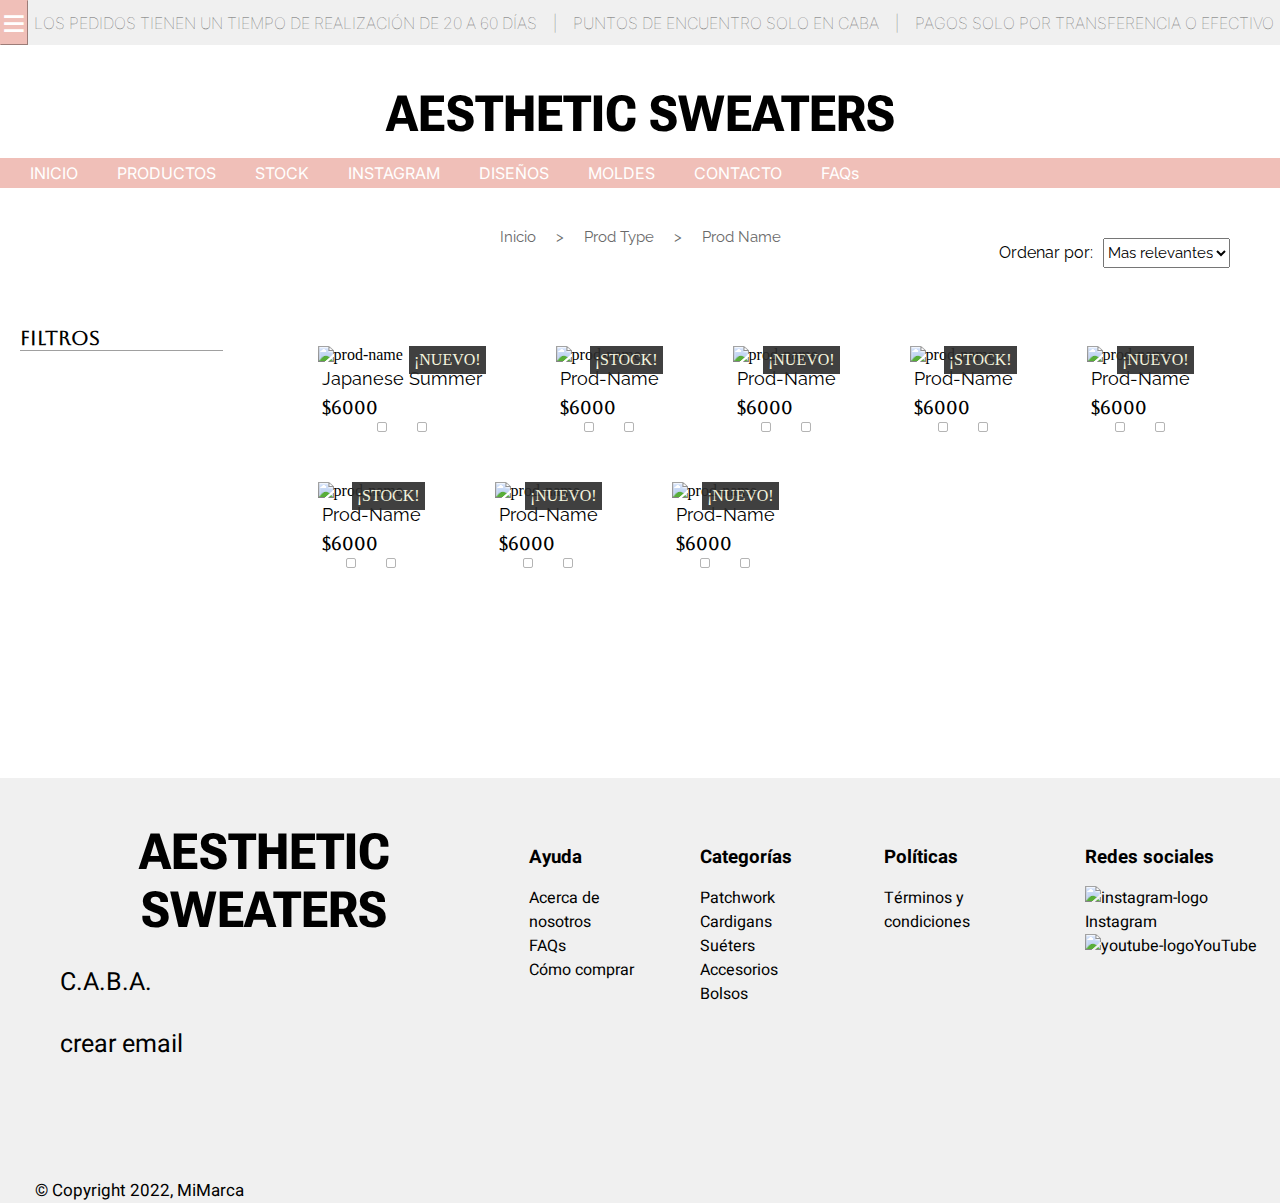
==== prod-type/prod-type.html @ 3c0ebd84 "Lo que tengo so far" ====
<!DOCTYPE html>
<html lang="en">
  <head>
    <meta name="viewport" content="width=device-width, initial-scale=1.0">
    <link rel="icon" href="../favicon.ico">

    <link rel="preconnect" href="https://fonts.googleapis.com"><link rel="preconnect" href="https://fonts.gstatic.com" crossorigin><link href="https://fonts.googleapis.com/css2?family=Inter:wght@200;300;500&display=swap" rel="stylesheet">
    <style> @import url('https://fonts.googleapis.com/css2?family=Inter:wght@200;300;500&display=swap'); </style>   
    
    <link rel="preconnect" href="https://fonts.googleapis.com"><link rel="preconnect" href="https://fonts.gstatic.com" crossorigin><link href="https://fonts.googleapis.com/css2?family=Roboto+Flex:opsz,wght@8..144,100&display=swap" rel="stylesheet">
    <style> @import url('https://fonts.googleapis.com/css2?family=Roboto+Flex:opsz,wght@8..144,100&display=swap'); </style>

    <link rel="preconnect" href="https://fonts.googleapis.com"><link rel="preconnect" href="https://fonts.gstatic.com" crossorigin><link href="https://fonts.googleapis.com/css2?family=Comfortaa&family=Montserrat:wght@200&display=swap" rel="stylesheet">
    <style> @import url('https://fonts.googleapis.com/css2?family=Comfortaa&family=Montserrat:wght@200&display=swap'); </style>

    <link rel="preconnect" href="https://fonts.googleapis.com"><link rel="preconnect" href="https://fonts.gstatic.com" crossorigin><link href="https://fonts.googleapis.com/css2?family=Libre+Baskerville&display=swap" rel="stylesheet">
    <style> @import url('https://fonts.googleapis.com/css2?family=Libre+Baskerville&display=swap'); </style>
    
    <link rel="preconnect" href="https://fonts.googleapis.com"><link rel="preconnect" href="https://fonts.gstatic.com" crossorigin><link href="https://fonts.googleapis.com/css2?family=Raleway:wght@300&display=swap" rel="stylesheet">
    <style> @import url('https://fonts.googleapis.com/css2?family=Raleway:wght@300&display=swap'); </style>

    <link rel="preconnect" href="https://fonts.googleapis.com"><link rel="preconnect" href="https://fonts.gstatic.com" crossorigin><link href="https://fonts.googleapis.com/css2?family=Bebas+Neue&display=swap" rel="stylesheet">
    <style> @import url('https://fonts.googleapis.com/css2?family=Bebas+Neue&display=swap'); </style>

    <link rel="preconnect" href="https://fonts.googleapis.com"><link rel="preconnect" href="https://fonts.gstatic.com" crossorigin><link href="https://fonts.googleapis.com/css2?family=EB+Garamond&display=swap" rel="stylesheet">
    <style> @import url('https://fonts.googleapis.com/css2?family=EB+Garamond&display=swap'); </style>

    <link rel="preconnect" href="https://fonts.googleapis.com"><link rel="preconnect" href="https://fonts.gstatic.com" crossorigin><link href="https://fonts.googleapis.com/css2?family=Heebo:wght@300&display=swap" rel="stylesheet">
    
    <style>
        @import url('https://fonts.googleapis.com/css2?family=Aboreto&display=swap');
    </style>



    <script src="https://kit.fontawesome.com/9cc472df3e.js" crossorigin="anonymous"></script>

    <title>Product Type - Aesthetic Sweaters Shop</title>
    <link rel="stylesheet" href="prod-type-style.css">
</head>
  <body>
    <main>

        <section class="top">
            <button class="lines">&#8801;</button>
            <div class="text-slider">
                <div id="tiempo">Los pedidos tienen un tiempo de realización de 20 a 60 días</div>
                <div class="barrita">|</div>
                <div id="envios">Puntos de encuentro solo en CABA</div>
                <div class="barrita">|</div>
                <div id="transf">Pagos solo por transferencia o efectivo</div>
            </div>          
        </section>
            

        <section class="header">
                <section class="banner">
                    <h1>AESTHETIC SWEATERS</h1>
                    <section class="icons">
                        <div class="icon"><i class="fa-solid fa-magnifying-glass"></i></div>
                        <div class="icon"><i class="fa-solid fa-user"></i></div>
                        <div class="icon"><i class="fa-solid fa-heart"></i></div>
                        <div class="icon"><i class="fa-solid fa-cart-shopping"></i></div>    
                    </section>
                </section>
    
            <section>
                <ul class="nav-menu">
                    <li><a href="index.html">INICIO</a></li>
                    <li><a href="#">PRODUCTOS</a></li>
                    <li><a href="#">STOCK</a></li>
                    <li><a href="https://www.instagram.com/aesthetic_sweaters/" target="_blank">INSTAGRAM</a></li>
                    <li><a href="#">DISEÑOS</a></li>
                    <li><a href="#">MOLDES</a></li>
                    <li><a href="#">CONTACTO</a></li>
                    <li><a href="#">FAQs</a></li>
                </ul>
            </section>
        </section>


        <section id="renglon-compartido">

            <section id="path">
                <a href="../index.html" style="text-decoration: none !important; color: dimgray;"><p>Inicio</p></a>
                <p> > </p>
                <a href="#" style="text-decoration: none !important; color: dimgray;"><p>Prod Type</p></a>
                <p> > </p>
                <a href="generic_product.html" style="text-decoration: none !important; color: dimgray;"><p>Prod Name</p></a>
            </section>

            <section id="ordenar-por">
                <!--<p>Ordenar por:</p>-->
                <div> <p>Ordenar por:</p>
                    <select style="font-family: 'Raleway', sans-serif; height: 30px; font-size: 15px;">
                        <option value="default">Mas relevantes</option>
                        <option value="mayor">Mayor precio</option>
                        <option value="menor">Menor precio</option>
                    </select>
                </div>
            </section>
    
        </section>

        <div class="white-frame"></div>


    
<!-----------------------------CUERPO DE LA PAGINA---------------------------->
        <section id="cuerpo">

        <!--------------FILTROS------------->
            <section id="filtros">
                <h3>Filtros</h3>
                
            </section>

        <!--------------GALERIA------------->
            <section id="gallery">
                <div class="prod">
                    <img src="https://via.placeholder.com/150?text=1" alt="prod-name">
                    <section class="status-tag">¡NUEVO!</section>
                    <p>Japanese Summer</p>
                    <p style="font-family: 'Aboreto', cursive; font-weight: bold; font-size: 18px;">$6000</p>
                    <div class="icons-small">
                        <i class="fa-regular fa-heart" id="heart"></i>
                        <i class="fa-solid fa-cart-shopping" id="cart"></i>
                    </div>
                </div>
    
                <div class="prod">
                    <img src="https://via.placeholder.com/150?text=2" alt="prod-name">
                    <div class="status-tag">¡STOCK!</div>
                    <p>Prod-Name</p>
                    <p style="font-family: 'Aboreto', cursive; font-weight: bold; font-size: 18px;">$6000</p>
                    <div class="icons-small">
                        <i class="fa-regular fa-heart"></i>
                        <i class="fa-solid fa-cart-shopping"></i>
                    </div>
                </div>
    
                <div class="prod">
                    <img src="https://via.placeholder.com/150?text=3" alt="prod-name">
                    <div class="status-tag">¡NUEVO!</div>
                    <p>Prod-Name</p>
                    <p style="font-family: 'Aboreto', cursive; font-weight: bold; font-size: 18px;">$6000</p>
                    <div class="icons-small">
                        <i class="fa-regular fa-heart"></i>
                        <i class="fa-solid fa-cart-shopping"></i>
                    </div>
                </div>
    
                <div class="prod">
                    <img src="https://via.placeholder.com/150?text=4" alt="prod-name">
                    <div class="status-tag">¡STOCK!</div>
                    <p>Prod-Name</p>
                    <p style="font-family: 'Aboreto', cursive; font-weight: bold; font-size: 18px;">$6000</p>
                    <div class="icons-small">
                        <i class="fa-regular fa-heart"></i>
                        <i class="fa-solid fa-cart-shopping"></i>
                    </div>
                </div>
    
                <div class="prod">
                    <img src="https://via.placeholder.com/150?text=5" alt="prod-name">
                    <div class="status-tag">¡NUEVO!</div>
                    <p>Prod-Name</p>
                    <p style="font-family: 'Aboreto', cursive; font-weight: bold; font-size: 18px;">$6000</p>
                    <div class="icons-small">
                        <i class="fa-regular fa-heart"></i>
                        <i class="fa-solid fa-cart-shopping"></i>
                    </div>
                </div>
    
                <div class="prod">
                    <img src="https://via.placeholder.com/150?text=6" alt="prod-name">
                    <div class="status-tag">¡STOCK!</div>
                    <p>Prod-Name</p>
                    <p style="font-family: 'Aboreto', cursive; font-weight: bold; font-size: 18px;">$6000</p>
                    <div class="icons-small">
                        <i class="fa-regular fa-heart"></i>
                        <i class="fa-solid fa-cart-shopping"></i>
                    </div>
                </div>
    
                <div class="prod">
                    <img src="https://via.placeholder.com/150?text=7" alt="prod-name">
                    <div class="status-tag">¡NUEVO!</div>
                    <p>Prod-Name</p>
                    <p style="font-family: 'Aboreto', cursive; font-weight: bold; font-size: 18px;">$6000</p>
                    <div class="icons-small">
                        <i class="fa-regular fa-heart"></i>
                        <i class="fa-solid fa-cart-shopping"></i>
                    </div>
                </div>
    
                <div class="prod">
                    <img src="https://via.placeholder.com/150?text=8" alt="prod-name">
                    <div class="status-tag">¡NUEVO!</div>
                    <p>Prod-Name</p>
                    <p style="font-family: 'Aboreto', cursive; font-weight: bold; font-size: 18px;">$6000</p>
                    <div class="icons-small">
                        <i class="fa-regular fa-heart"></i>
                        <i class="fa-solid fa-cart-shopping"></i>
                    </div>
                </div>
    
            </section>
    

        </section>

        <div class="white-frame"></div>
        <div class="white-frame"></div>
        <div class="white-frame"></div>
        <div class="white-frame"></div>






        <footer>
            <div id="in-footer">
                <div class="bloque-1">
                    <div><h2>AESTHETIC SWEATERS</h2></div>
                    <div id="location"> <i class="fa-solid fa-location-dot"></i> C.A.B.A.</div>
                    <div id="email"> <i class="fa-regular fa-envelope"></i> crear email</div>    
                </div>
    
                <div class="bloque-2">
                    <h3>Ayuda</h3>
                    <div>Acerca de nosotros</div>
                    <div>FAQs</div>
                    <div>Cómo comprar</div>
                </div>
    
                <div class="bloque-3">
                    <h3>Categorías</h3>
                    <div>Patchwork Cardigans</div>
                    <div>Suéters</div>
                    <div>Accesorios</div>
                    <div>Bolsos</div>
                </div>
    
                <div class="bloque-4">
                    <h3>Políticas</h3>
                    <div>Términos y condiciones</div>
                </div>
    
                <div class="bloque-5">
                    <h3>Redes sociales</h3>
                    <div><img src="images/insta-logo" alt="instagram-logo">Instagram</div>
                    <div><img src="images/youtube-logo" alt="youtube-logo">YouTube</div>
                </div>    
            </div>
            <div id="copyright">&#169; Copyright 2022, MiMarca</div>
        </footer>

        <script src="main.js" type="text/javascript"></script>
  </body>
</html>
---- prod-type/prod-type-style.css ----
*{
    margin: 0;
    padding: 0;
}

.top {
    margin-bottom: 25px;
    width: 100%;
    display: flex;
    height: 45px;
    background-color: rgb(240, 240, 240);
    background-color: linear-gradient(90deg,  rgba(240,191,184)B 50px, rgb(240, 240, 240) calc(100% - 50px));
    overflow: hidden;

}

.lines {
    height: 45px;
    width: 45px;
    font-size: 40px;
    background-color: rgba(240,191,184);
    color: white;
    text-align: center;

    border-width: 1px;
    border-color: rgba(240,191,184);
    z-index: 10;

}

.text-slider {
    display: flex;
    text-align: center;
    justify-content: space-between;
    gap: 10px;
    padding: 3px;
    margin-top: 7px;
    animation: text-slider 25s linear infinite;
}

#tiempo {
    font-family: 'Inter', sans-serif;
    font-size: 16px;
    font-weight: 90;
    width: 100%;
    white-space: nowrap;
    padding: 3px;
    text-align: center;
    text-transform: uppercase;
    color: dimgray;

}

#envios {
    font-family: 'Inter', sans-serif;
    font-size: 16px;
    font-weight: 90;
    width: 100%;
    white-space: nowrap;
    padding: 3px;
    text-align: center;
    text-transform: uppercase;
    color: dimgray;
}

#transf {
    font-family: 'Inter', sans-serif;
    font-size: 16px;
    font-weight: 90;
    width: 100%;
    white-space: nowrap;
    padding: 3px;
    text-align: center;
    text-transform: uppercase;
    color: dimgray;
}

.barrita {
    font-family: 'Inter', sans-serif;
    font-size: 16px;
    font-weight: 90;
    width: 100%;
    white-space: nowrap;
    padding: 3px;
    text-align: center;
    text-transform: uppercase;
    color: dimgray;
}

@keyframes text-slider {
    0% {margin-left: 100%;}
    100% {margin-left: -95%;}
}

.nav-menu{
    font-family: 'Inter', sans-serif;
    list-style: none;
    padding: 0;
    background: rgba(240,191,184);
    /*width: 100%;*/   
}

.nav-menu li a{
    text-decoration: none;
    color: white;
    padding: 5px;
    display: block;
    margin-left: 25px;
}

.nav-menu li{
    display: inline-block;
    text-align: center;
}

.nav-menu li a:hover{
    background: rgba(243,207,198);
}

.header {
    display: block;
    position: sticky;
}

.banner{
    background-position: center;
    background-size: cover;
    margin: auto;
    margin-bottom: 15px;
    text-decoration: none;
    cursor: pointer;
}

.banner h1{
    font-family: 'Roboto Flex', sans-serif;
    font-size: 50px;
    /*color: aliceblue;*/
    color: black;
    text-align: center;
    padding-top: 15px;    
    text-decoration: none;
    /*text-shadow: 1px 2px #999;*/
}

.icons {
    position: absolute;
    top: 0;
    right: 10px;
    display: flex;
    gap: 17px;
}

.icon {
    font-size: 20px;
    color: rgb(209, 209, 209);
}

.icon:hover {
    color: rgb(197, 124, 113);
    transition: .4s;
}

#renglon-compartido {
    display: flex;
    flex-direction: row;
    position: relative;
}

#path {
    display: flex;
    justify-content: center;
    margin: auto;
    gap: 20px;
    text-decoration: none!important;
    padding: 40px;
    font-family: 'Raleway', sans-serif;
    color: dimgray;
    font-size: 15px;
}

#ordenar-por div{
    display: flex;
    flex-direction: row;
    position: absolute;
    top: 50px;
    right: 50px;
    align-items: baseline;
}

#ordenar-por p {
    font-family: 'Raleway', sans-serif;
    color: black;
    margin-right: 10px;
}

    
.white-frame{
    background-color: white;
    width: 100%;
    height: 40px;
}


#cuerpo {
    display: flex;
    align-items: flex-start;
}

#filtros {
    width: 300px;
    margin-left: 20px;    
}

#filtros h3 {
    border-bottom: 1px solid rgb(160, 160, 160);
    font-family: 'Aboreto', cursive;
    font-size: 20px;
    margin-bottom: 12px;
    font-weight: bold;
}


#gallery {
    display: flex;
    flex-direction: row;
    flex-wrap: wrap;
    margin-left: 60px;
    margin-top: 20px;
}


.prod {
    margin-left: 35px;
    margin-right: 35px;
    margin-bottom: 50px;
    position: relative;

}

.prod img{
    width: 200px;
    height: 200px;
}

.prod .status-tag {
    display: inline-block;
    position: absolute;
    top: 0;
    right: 0;
    background-color: rgb(44, 44, 44);
    opacity: .9;
} 

.status-tag {
    color: beige;
    padding: 5px;
}

.prod p {
    font-family: 'Raleway', sans-serif;
    font-size: 18px;
    padding: 4px;
}

.icons-small {
    display: flex;
    flex-direction: row;
    justify-content: center;
}

.icons-small i {
    font-size: 23px;
    margin-left: 15px;
    margin-right: 15px;
    padding: 4px;
    border-style: solid;
    border-width: 1px;
    border-radius: 2px;
    border-color: rgb(180, 180, 180);
    color: rgb(88, 88, 88);
}

.icons-small i:hover {
    color: rgb(197, 124, 113);
    box-shadow: 3px 3px 3px #ccc;
}



































footer {
    display: block;
    background-color: rgb(240, 240, 240);
}

#in-footer {
    display: flex;
    height: 400px;
}

.bloque-1 {
    display: block;
    margin-left: 30px;
    margin-top: 30px;
}

.bloque-1 h2{
    font-family: 'Roboto Flex', sans-serif;
    font-size: 50px;
    color: black;
    text-align: center;
    padding-top: 15px;    
}

#location {
    font-family: 'Heebo', sans-serif;
    font-size: 25px;
    margin-top: 25px;
    margin-left: 30px;
}

#email {
    font-family: 'Heebo', sans-serif;
    font-size: 25px;
    margin-top: 25px;
    margin-left: 30px;
}

.bloque-2 {
    font-family: 'Heebo', sans-serif;
    margin-top: 65px;
    margin-left: 30px;
    margin-right: 15px;
}

.bloque-2 h3 {
    font-weight: bold;
    margin-bottom: 15px;
}

.bloque-3 {
    font-family: 'Heebo', sans-serif;
    margin-top: 65px;
    margin-left: 30px;
    margin-right: 15px;
}

.bloque-3 h3 {
    font-weight: bold;
    margin-bottom: 15px;
}

.bloque-4 {
    font-family: 'Heebo', sans-serif;
    margin-top: 65px;
    margin-left: 30px;
    margin-right: 15px;
}

.bloque-4 h3 {
    font-weight: bold;
    margin-bottom: 15px;
}

.bloque-5 {
    font-family: 'Heebo', sans-serif;
    margin-top: 65px;
    margin-left: 30px;
    margin-right: 15px;
}

.bloque-5 h3 {
    font-weight: bold;
    margin-bottom: 15px;
}

#copyright {
    font-family: 'Heebo', sans-serif;
    font-size: 17px;
    margin-left: 35px;
}
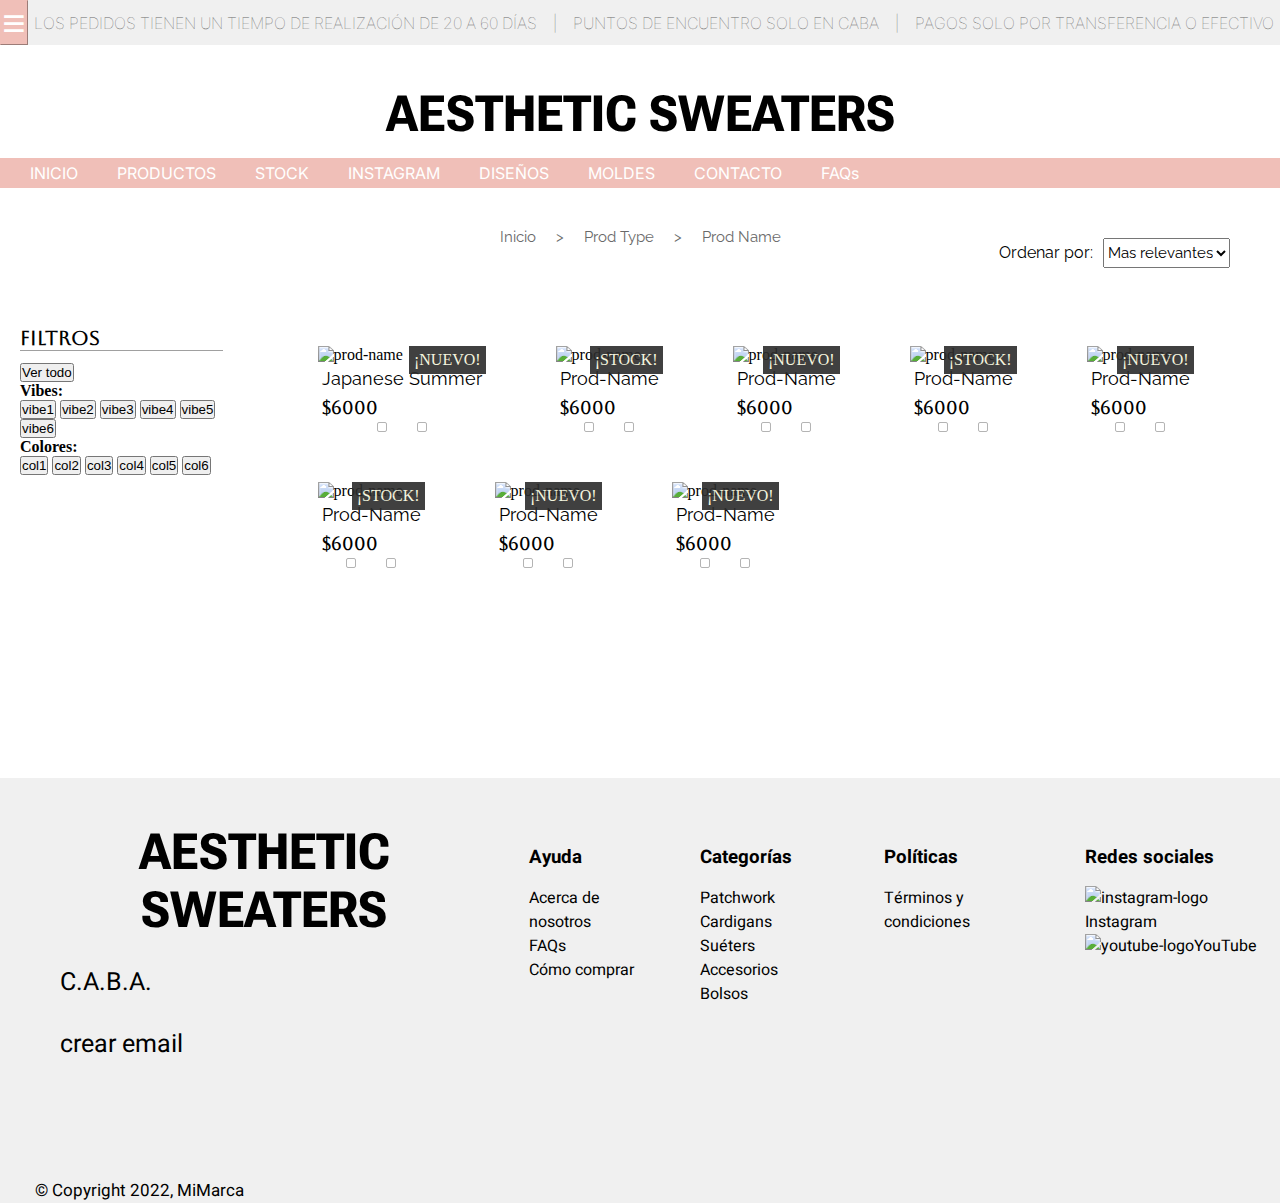
==== commit 23143b88: "subo todo" ====
--- a/prod-type/prod-type.html
+++ b/prod-type/prod-type.html
@@ -112,12 +112,34 @@
         <!--------------FILTROS------------->
             <section id="filtros">
                 <h3>Filtros</h3>
-                
+                <div>
+                    <div class="filter-buttons">
+                        <button class="btn" onclick="filterObjects('all')">Ver todo</button>
+                    </div>
+                    <h4>Vibes:</h4>
+                        <div class="filter-buttons">
+                            <button class="btn" onclick="filterObjects('vibe1')">vibe1</button>
+                            <button class="btn" onclick="filterObjects('vibe2')">vibe2</button>
+                            <button class="btn" onclick="filterObjects('vibe3')">vibe3</button>
+                            <button class="btn" onclick="filterObjects('vibe4')">vibe4</button>
+                            <button class="btn" onclick="filterObjects('vibe5')">vibe5</button>
+                            <button class="btn" onclick="filterObjects('vibe6')">vibe6</button>
+                        </div>
+                    <h4>Colores:</h4>
+                    <div class="filter-buttons">
+                        <button class="btn" onclick="filterObjects('col1')">col1</button>
+                        <button class="btn" onclick="filterObjects('col2')">col2</button>
+                        <button class="btn" onclick="filterObjects('col3')">col3</button>
+                        <button class="btn" onclick="filterObjects('col4')">col4</button>
+                        <button class="btn" onclick="filterObjects('col5')">col5</button>
+                        <button class="btn" onclick="filterObjects('col6')">col6</button>
+                    </div>
+            </div>
             </section>
 
         <!--------------GALERIA------------->
             <section id="gallery">
-                <div class="prod">
+                <div class="prod vibe1">
                     <img src="https://via.placeholder.com/150?text=1" alt="prod-name">
                     <section class="status-tag">¡NUEVO!</section>
                     <p>Japanese Summer</p>
@@ -128,7 +150,7 @@
                     </div>
                 </div>
     
-                <div class="prod">
+                <div class="prod vibe2">
                     <img src="https://via.placeholder.com/150?text=2" alt="prod-name">
                     <div class="status-tag">¡STOCK!</div>
                     <p>Prod-Name</p>
@@ -139,7 +161,7 @@
                     </div>
                 </div>
     
-                <div class="prod">
+                <div class="prod vibe3">
                     <img src="https://via.placeholder.com/150?text=3" alt="prod-name">
                     <div class="status-tag">¡NUEVO!</div>
                     <p>Prod-Name</p>
@@ -150,7 +172,7 @@
                     </div>
                 </div>
     
-                <div class="prod">
+                <div class="prod vibe4">
                     <img src="https://via.placeholder.com/150?text=4" alt="prod-name">
                     <div class="status-tag">¡STOCK!</div>
                     <p>Prod-Name</p>
@@ -161,7 +183,7 @@
                     </div>
                 </div>
     
-                <div class="prod">
+                <div class="prod vibe5 vibe6 col3">
                     <img src="https://via.placeholder.com/150?text=5" alt="prod-name">
                     <div class="status-tag">¡NUEVO!</div>
                     <p>Prod-Name</p>
@@ -172,7 +194,7 @@
                     </div>
                 </div>
     
-                <div class="prod">
+                <div class="prod vibe1 vibe2 vibe3 vibe4 col3">
                     <img src="https://via.placeholder.com/150?text=6" alt="prod-name">
                     <div class="status-tag">¡STOCK!</div>
                     <p>Prod-Name</p>
@@ -183,7 +205,7 @@
                     </div>
                 </div>
     
-                <div class="prod">
+                <div class="prod col1 col2 col3">
                     <img src="https://via.placeholder.com/150?text=7" alt="prod-name">
                     <div class="status-tag">¡NUEVO!</div>
                     <p>Prod-Name</p>
@@ -194,7 +216,7 @@
                     </div>
                 </div>
     
-                <div class="prod">
+                <div class="prod vibe4">
                     <img src="https://via.placeholder.com/150?text=8" alt="prod-name">
                     <div class="status-tag">¡NUEVO!</div>
                     <p>Prod-Name</p>
@@ -207,6 +229,7 @@
     
             </section>
     
+
 
         </section>
 
@@ -257,6 +280,43 @@
             <div id="copyright">&#169; Copyright 2022, MiMarca</div>
         </footer>
 
-        <script src="main.js" type="text/javascript"></script>
-  </body>
+        <script>
+
+            filterObjects("all");
+
+            function filterObjects(c) {
+                var x, i;
+                x = document.getElementsByClassName("prod");
+                if (c == "all") c = "";
+                for (i=0; i < x.length; i++) {
+                    removeClass(x[i], "show");
+                    if (x[i].className.indexOf(c) > -1) addClass(x[i], "show")
+                }
+            }
+
+            function addClass(element, name) {
+                var i, arr1, arr2;
+                arr1 = element.className.split(" ");
+                arr2 = name.split(" ");
+                for (i=0; i < arr2.length; i++) {
+                    if (arr1.indexOf(arr2[i]) == -1) {
+                        element.className += " " + arr2[i];
+                    }
+                    
+                }
+            }
+
+            function removeClass(element, name) {
+                var i, arr1, arr2;
+                arr1 = element.className.split(" ");
+                arr2 = name.split(" ");
+                for (i=0; i < arr2.length; i++) {
+                    while(arr1.indexOf(arr2[i]) > -1) {
+                        arr1.splice(arr1.indexOf(arr2[i]), 1);
+                    }
+                }
+                element.className = arr1.join(" ");
+            }
+        </script>
+    </body>
 </html>--- a/prod-type/prod-type-style.css
+++ b/prod-type/prod-type-style.css
@@ -219,6 +219,14 @@
     font-weight: bold;
 }
 
+.show {
+    display: block;
+}
+
+
+
+
+
 
 #gallery {
     display: flex;
@@ -227,6 +235,7 @@
     margin-left: 60px;
     margin-top: 20px;
 }
+
 
 
 .prod {
@@ -234,6 +243,7 @@
     margin-right: 35px;
     margin-bottom: 50px;
     position: relative;
+
 
 }
 
